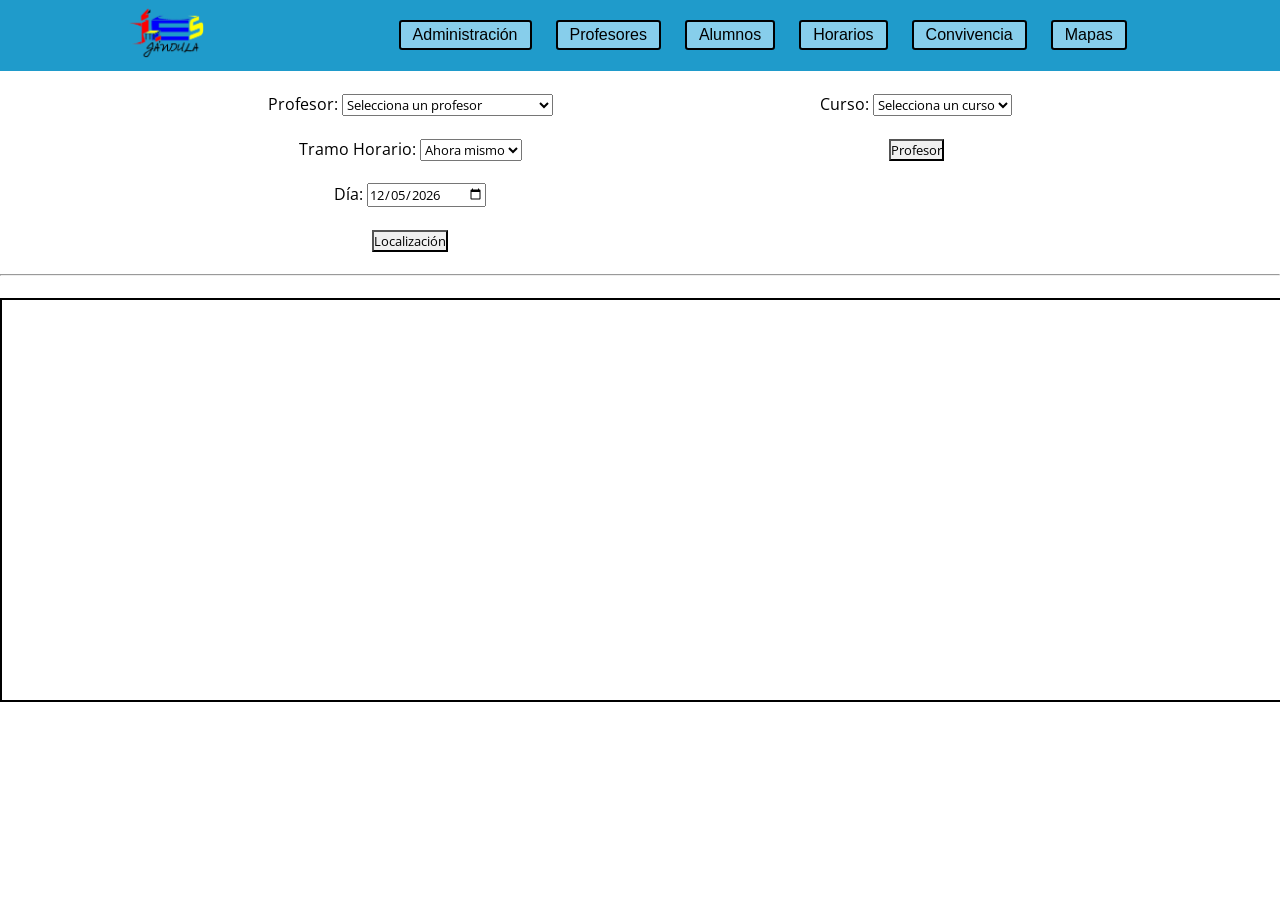
==== docentes.html @ 7543c4a4 "Version 2.0 - Reaktor" ====
<!DOCTYPE html>
<html lang="en">
    <head>
        <meta charset="UTF-8">
        <meta name="viewport" content="width=device-width, initial-scale=1.0">
        <title>Consulta Docentes</title>
        <link rel="stylesheet" href="css/navbar.css">
        <link rel="stylesheet" href="css/ConsultaDocente.css">
    </head>
    <body>
        <header class="header">
            <div class="logo-header">
                <a href=""><img src="img/logo.png" alt="logo"></a>
            </div>
            <div class="nav-menu">
                <input type="checkbox" id="check">
                <label for="check" class="checkbtn">
                    <i class="menu-icon"><img src="img/menuhamburguesa.svg" alt="menu"></i>
                </label>
                <ul>
                    <li><a href="admin.html">Administración</a></li>
                    <li><a href="docentes.html">Profesores</a></li>
                    <li><a href="alumnos.html">Alumnos</a></li>
                    <li><a href="horarios.html">Horarios</a></li>
                    <li><a href="convivencia.html">Convivencia</a></li>
                    <li><a href="planos.html">Mapas</a></li>
                </ul>
            </div>
       </header> 
        <br>
        <main>
            <div id="docente">
                <!-- Endpoints 7 y 8: introduce nombre y apellidos del profesor y devuelve aula dónde se encuentra y asignatura impartida -->
                <div id="docente-profesor">
                    <label for="profesor">Profesor: </label>
                    <select name="profesor" id="profesor">
                        <option value="default">Selecciona un profesor</option>
                        <option value="Carlos Cano Ladera">Carlos Cano Ladera</option>
                        <option value="Encarnación Perálvarez Aguilera">Encarnación Perálvarez Aguilera</option>
                        <option value="Francisco Manuel Benítez Chico">Francisco Manuel Benítez Chico</option>
                        <option value="Francisco Martínez Ruíz">Francisco Martínez Ruíz</option>
                        <option value="Jose Antonio Sánchez García">Jose Antonio Sánchez García</option>
                        <option value="Manuel Amaro Parradro">Manuel Amaro Parradro</option>
                        <option value="Manuel Arroyo Juan">Manuel Arroyo Juan</option>
                        <option value="Manuel Barbero Alcalde">Manuel Barbero Alcalde</option>
                        <option value="Rafael Delgado Cubilla">Rafael Delgado Cubilla</option>
                        <option value="Raquel Molina Mesa">Raquel Molina Mesa</option>
                        <option value="Vicente Serrano Martínez">Vicente Serrano Martínez</option>
                    </select>
                    <br><br>
                    <label for="hora">Tramo Horario: </label> <!-- Por defecto: ahora mismo. Si no se toca nada, el sistema usará la hora actual del servidor -->
                    <select name="hora" id="hora">
                        <option value="default">Ahora mismo</option>
                        <option value="primera">8:15 - 9:15</option>
                        <option value="segunda">9:15 - 10:15</option>
                        <option value="tercera">10:15 - 11:15</option>
                        <option value="cuarta">11:45 - 12:45</option>
                        <option value="quinta">12:45 - 13:45</option>
                        <option value="sexta">13:45 - 14:45</option>
                    </select>
                    <br><br>
                    <label for="dia">Día: </label>
                    <input type="date" id="dia"> <!-- Aparece por defecto el día actual -->
                    <script>document.getElementById("dia").valueAsDate = new Date();</script>
                    <br><br>
                    <button class="button-docente">Localización</button>
                </div>

                <!-- Endpoint 9: introduce nombre del curso y recibe nombre del profesor y asignatura impartida en el momento actual -->
                <div id="docente-curso">
                    <label for="curso">Curso: </label>
                    <select name="curso" id="curso">
                        <option value="default">Selecciona un curso</option>
                        <option value="1º ESO">1º ESO</option>
                        <option value="2º ESO">2º ESO</option>
                        <option value="3º ESO">3º ESO</option>
                        <option value="4º ESO">4º ESO</option>
                        <option value="1º BACH">1º BACH</option>
                        <option value="2º BACH">2º BACH</option>
                        <option value="1º DAM">1º DAM</option>
                        <option value="2º DAM">2º DAM</option>
                        <option value="1º DAW">1º DAW</option>
                        <option value="2º DAW">2º DAW</option>
                    </select>
                    <br><br>
                    <button class="button-docente">Profesor</button> <!-- Devolverá qué profesor se encuentra en el aula actualmente o en el tramo horario elegido y asignatura impartida -->
                </div>
            </div>
            <br><hr><br>
            <div id="docente-guardia"> <!-- Mostrará nombres del profesor que falta y profesor sustituto por cada hora y clase -->
                <iframe id="hoja-calculo" src="https://onedrive.live.com/embed?resid=370B3DAE70E66DD4%212895&authkey=!AEWXzF8NKl6X2lo&em=2"></iframe>
            </div>
        </main>
    </body>
</html>
---- css/navbar.css ----
@import url('https://fonts.googleapis.com/css2?family=Open+Sans:ital,wght@0,300..800;1,300..800&display=swap');

*{
    padding: 0;
    margin: 0;
    text-decoration: none;
    list-style: none;
    font-family: 'Open Sans';
}

header{
    background-color: rgb(31, 155, 203);
    display: flex;
    justify-content: space-around;
    align-items: center;
    padding: 0.5rem 2rem; 
}

a, li{
    font-family: Arial, Helvetica, sans-serif;
}

.logo-header img{
    width: 75px;
}

.nav-menu ul{
    display: flex;
    align-items: center;
}

.nav-menu li{
    margin-right: 1.5rem;
    background-color: skyblue;
    border: 2px solid;
    padding: 0.25rem 0.75rem;
    border-radius: 0.2rem;        
}

.nav-menu a{
    color: black;
}

.menu-icon img{
    width: 30px;
    height: 30px;
    border-radius: 2px;
}

.menu-icon, #check{
    display: none;
}

@media (max-width:768px){   /*Si fuera para dispositivos móviles principalmente usaríamos min-width*/
    .checkbtn{
        display: block;
    }
    .menu-icon{
        display: block;
        position: fixed;
        top: 20px;
        right: 20px;
        cursor: pointer;    /*Sale la manita para saber que es clickable*/
    }
    .nav-menu ul{
        display: block;
        position: fixed;
        top:70px;
        left:-100%;
        background: #222;
        width: 100%;
        height: 100vh;
        right: 0;
    }
    .nav-menu ul li{
        padding: 2rem;
        display: flex;
        justify-content: center;
        margin: 0;
    }
    
    #check:checked ~ ul{    /*Aquí accedemos al id check que está en label e input y que afecta a toda la ul*/
        left: 0;    /**/
        transition: all 0.25s;  /*Activamos una transición para que el menú aparezca*/
    }
}
---- css/ConsultaDocente.css ----
@import url('https://fonts.googleapis.com/css2?family=Open+Sans:ital,wght@0,300..800;1,300..800&display=swap');

*{
    padding: 0;
    margin: 0;
    text-decoration: none;
    list-style: none;
    font-family: 'Open Sans';
}


#docente {
    display: flex;
    justify-content: space-evenly;
}

#docente-profesor {
    text-align: center;
}

#docente-curso {
    text-align: center;
}

#hoja-calculo {
    width: 100%;
    height: 400px;
    border: 2px solid black;
}

.button-docente {
    background-color: hsl(0, 0%, 94%);
}

.button-docente:hover {
    background-color: hsl(0, 0%, 84%);
}

.button-docente:active {
    background-color: hsl(0, 0%, 74%);
}
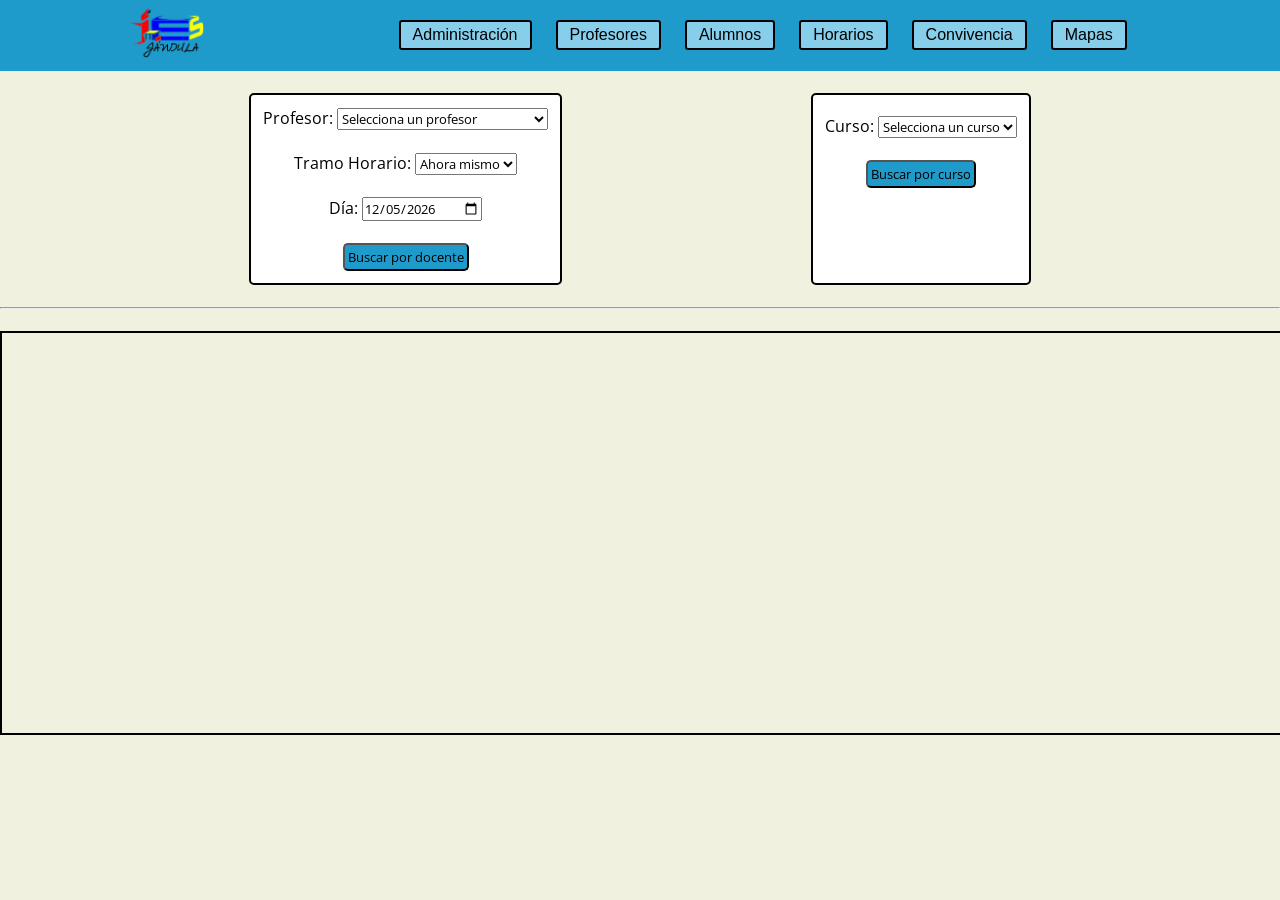
==== commit ee216ed1: "Agrega funciones planos, corrige docentes" ====
--- a/docentes.html
+++ b/docentes.html
@@ -63,7 +63,7 @@
                     <input type="date" id="dia"> <!-- Aparece por defecto el día actual -->
                     <script>document.getElementById("dia").valueAsDate = new Date();</script>
                     <br><br>
-                    <button class="button-docente">Localización</button>
+                    <button class="button-docente">Buscar por docente</button>
                 </div>
 
                 <!-- Endpoint 9: introduce nombre del curso y recibe nombre del profesor y asignatura impartida en el momento actual -->
@@ -83,7 +83,7 @@
                         <option value="2º DAW">2º DAW</option>
                     </select>
                     <br><br>
-                    <button class="button-docente">Profesor</button> <!-- Devolverá qué profesor se encuentra en el aula actualmente o en el tramo horario elegido y asignatura impartida -->
+                    <button class="button-docente">Buscar por curso</button> <!-- Devolverá qué profesor se encuentra en el aula actualmente o en el tramo horario elegido y asignatura impartida -->
                 </div>
             </div>
             <br><hr><br>
--- a/css/ConsultaDocente.css
+++ b/css/ConsultaDocente.css
@@ -9,6 +9,9 @@
     font-family: 'Open Sans';
 }
 
+body {
+    background-color: rgb(241, 241, 224);
+}
 
 #docente {
     display: flex;
@@ -17,10 +20,23 @@
 
 #docente-profesor {
     text-align: center;
+    background-color: white;
+    border: 2px solid black;
+    border-radius: 5px;
+    padding: 12px;
 }
 
 #docente-curso {
     text-align: center;
+    background-color: white;
+    border: 2px solid black;
+    border-radius: 5px;
+    padding: 12px;
+    padding-top: 1.6%;
+}
+
+#docente-profesor:hover, #docente-curso:hover {
+    box-shadow: 0 0 5px rgb(97, 172, 173);
 }
 
 #hoja-calculo {
@@ -30,13 +46,15 @@
 }
 
 .button-docente {
-    background-color: hsl(0, 0%, 94%);
+    background-color: rgb(31, 155, 203);
+    border-radius: 5px;
+    padding: 3px;
 }
 
 .button-docente:hover {
-    background-color: hsl(0, 0%, 84%);
+    background-color: hsl(197, 74%, 43%);
 }
 
 .button-docente:active {
-    background-color: hsl(0, 0%, 74%);
+    background-color: hsl(197, 74%, 43%);
 }
